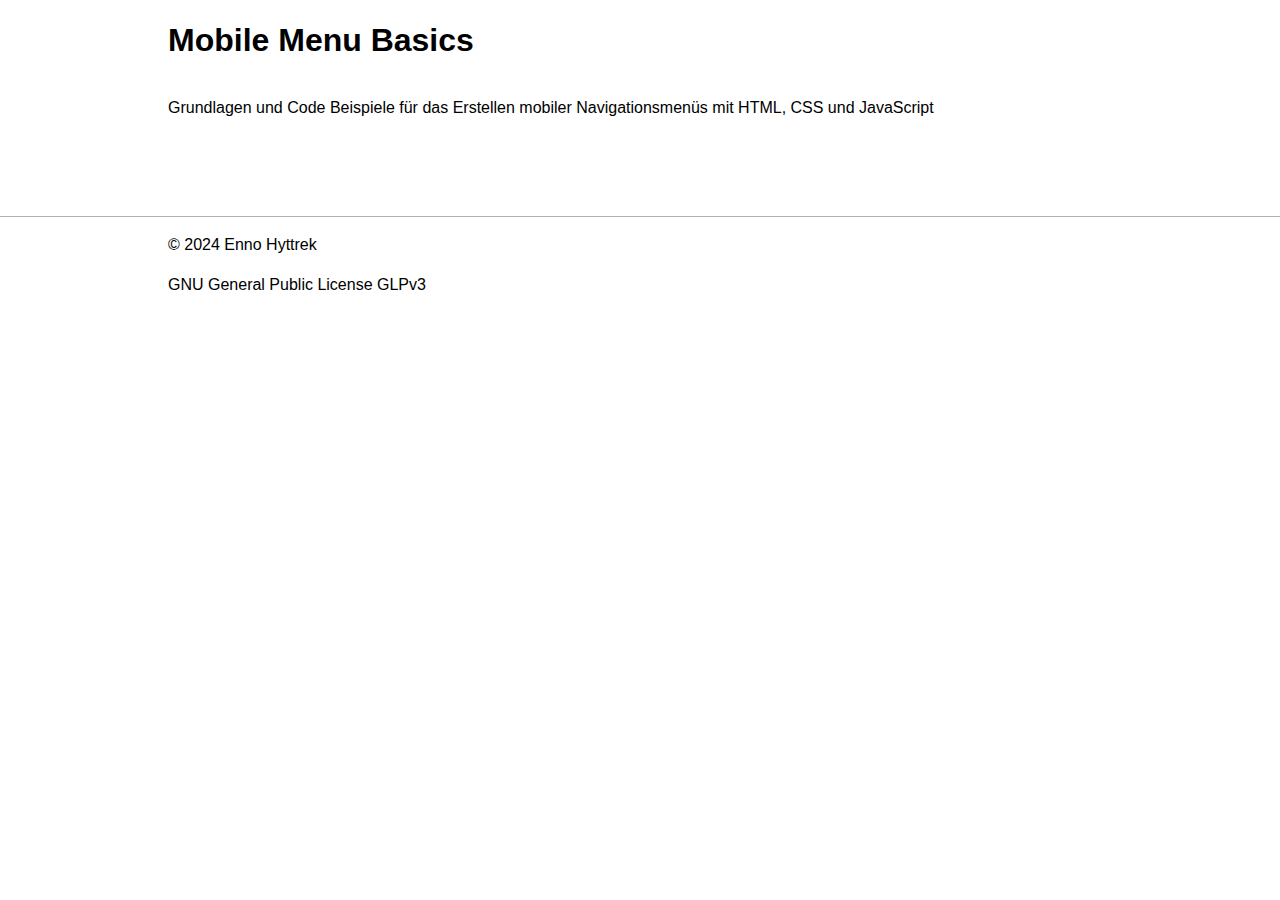
==== index.html @ ce1eeb2a "Version: 1.0.0" ====
<!-- 
Grundlagen von HTML Formularen
Version: 1.0.0
-->
<!DOCTYPE html>
<html>
<head>
    <meta charset="UTF-8">
    <meta name="viewport" content="width=device-width, initial-scale=1.0">
    <title>Grundlagen von HTML Formularen</title>
    <link rel="stylesheet" href="style.css">
    <link rel="preconnect" href="https://rsms.me/">
    <link rel="stylesheet" href="https://rsms.me/inter/inter.css">

    <style>



    </style>
</head>

<body>
    <header>
        <div class="container">
            <h1>Mobile Menu Basics</h1>
            <p>Grundlagen und Code Beispiele für das Erstellen mobiler Navigationsmenüs mit HTML, CSS und JavaScript</p>
        </div>
    </header>
    <nav>
        <div class="container">

        </div>
    </nav>
    <main>
        <div class="container">

        </div>
    </main>
    <footer>
        <div class="container">
            <p>© 2024 Enno Hyttrek</p>
            <p><a href="https://www.gnu.org/licenses/gpl-3.0.en.html"></a>GNU General Public License GLPv3</p>
        </div>
    </footer>

</body></html>
---- style.css ----
/*---------------------
Allgemeine Stile für 
Grundlagen von HTML Formularen
Version: 1.0.0
© 2024 Enno Hyttrek
ehy.training@gmail.com
https://ennohyttrek.de

GNU General Public License GLPv3
---------------------*/


/*---------------------
RESET
---------------------*/

* {
    margin: 0;
    padding: 0;
    box-sizing: border-box;
}

:root {
    scroll-behavior: smooth;
}


/*---------------------
LAYOUT
---------------------*/

h1,
h2,
h3,
h4,
h5,
h6,
p,
ul,
ol,
figure {
    margin-bottom: 1em;
}

.container {
    max-width: 960px;
    margin: 0 auto;
    padding: 1em 8px;
}


section {
    min-height: 100vh;
}




/*---------------------
TYPOGRAPHY
---------------------*/

:root {
    font-family: Inter, sans-serif;
    font-feature-settings: 'liga'1, 'calt'1;
    /* fix for Chrome */
    font-weight: 300;
    line-height: 1.5;
}

@supports (font-variation-settings: normal) {
    :root {
        font-family: InterVariable, sans-serif;
    }
}


/*---------------------
COLOR & STYLE
---------------------*/

footer {
    border-top: 1px solid rgba(0,0,0,0.3);
}
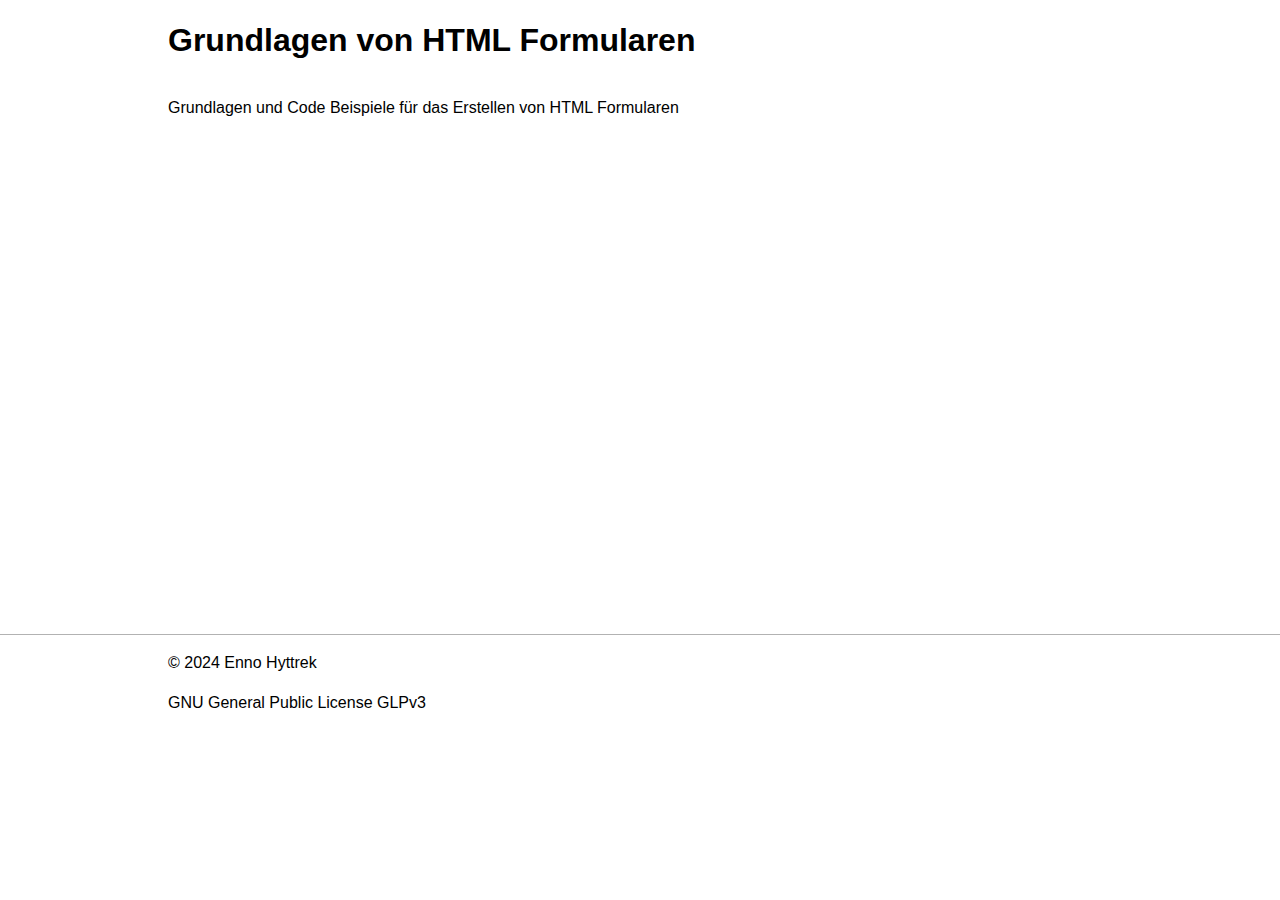
==== commit 85ba9e6e: "Version: 1.2.0" ====
--- a/index.html
+++ b/index.html
@@ -1,6 +1,6 @@
 <!-- 
 Grundlagen von HTML Formularen
-Version: 1.0.0
+Version: 1.2.0
 -->
 <!DOCTYPE html>
 <html>
@@ -22,8 +22,8 @@
 <body>
     <header>
         <div class="container">
-            <h1>Mobile Menu Basics</h1>
-            <p>Grundlagen und Code Beispiele für das Erstellen mobiler Navigationsmenüs mit HTML, CSS und JavaScript</p>
+            <h1>Grundlagen von HTML Formularen</h1>
+            <p>Grundlagen und Code Beispiele für das Erstellen von HTML Formularen</p>
         </div>
     </header>
     <nav>
--- a/style.css
+++ b/style.css
@@ -1,7 +1,7 @@
 /*---------------------
 Allgemeine Stile für 
 Grundlagen von HTML Formularen
-Version: 1.0.0
+Version: 1.2.0
 © 2024 Enno Hyttrek
 ehy.training@gmail.com
 https://ennohyttrek.de
@@ -49,8 +49,8 @@
 }
 
 
-section {
-    min-height: 100vh;
+main {
+    min-height: 50vh;
 }
 
 
